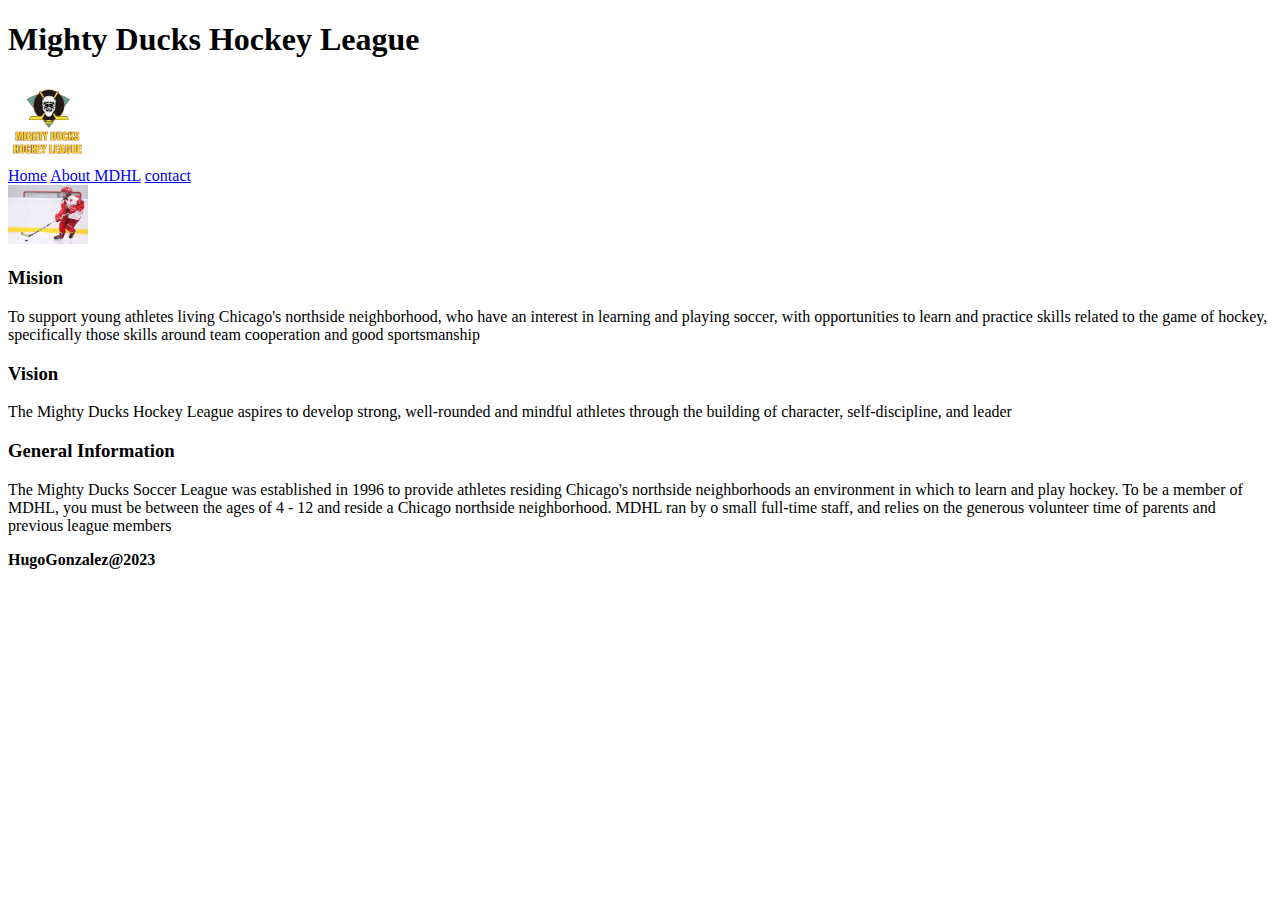
==== acerca.html @ c81a36cb "--version01" ====
<!DOCTYPE html>
<html lang="en">
<head>
    <meta charset="UTF-8">
    <meta http-equiv="X-UA-Compatible" content="IE=edge">
    <meta name="viewport" content="width=device-width, initial-scale=1.0">
    <title>About MDHL</title>
</head>
<body>
    <header>
        <h1>Mighty Ducks Hockey League</h1>
        <img src="./img/LogoMightyducks-01.png" alt="" width="80">
        <nav>
            <a href="./index.html">Home</a>
            <a href="#">About MDHL</a>
            <a href="./contacto.html">contact</a>
        </nav>
    </header>
    <main>
        <div>
            <img src="./img/hockey2.jpg" alt="" width="80">
           </div>
    
        <section>
            <article>
                <h3>Mision</h3>
                <p>To support young athletes living Chicago's northside neighborhood, who have an interest in
                    learning and playing soccer, with opportunities to learn and practice skills related to the game of
                    hockey, specifically those skills around team cooperation and good sportsmanship</p>
            </article>
            <article>
                <h3>Vision</h3>
                <p>The Mighty Ducks Hockey League aspires to develop strong, well-rounded and mindful athletes
                    through the building of character, self-discipline, and leader</p>
            </article>
            <article>
                <h3>General Information</h3>
                <p>The Mighty Ducks Soccer League was established in 1996 to provide athletes residing
                    Chicago's northside neighborhoods an environment in which to learn and play hockey. To be a
                    member of MDHL, you must be between the ages of 4 - 12 and reside a Chicago northside
                    neighborhood. MDHL ran by o small full-time staff, and relies on the generous volunteer time of
                    parents and previous league members</p>
            </article>
        </section>
    </main>
    <footer>
        <p><b>HugoGonzalez@2023</b></p>
    </footer>
</body>
</html>
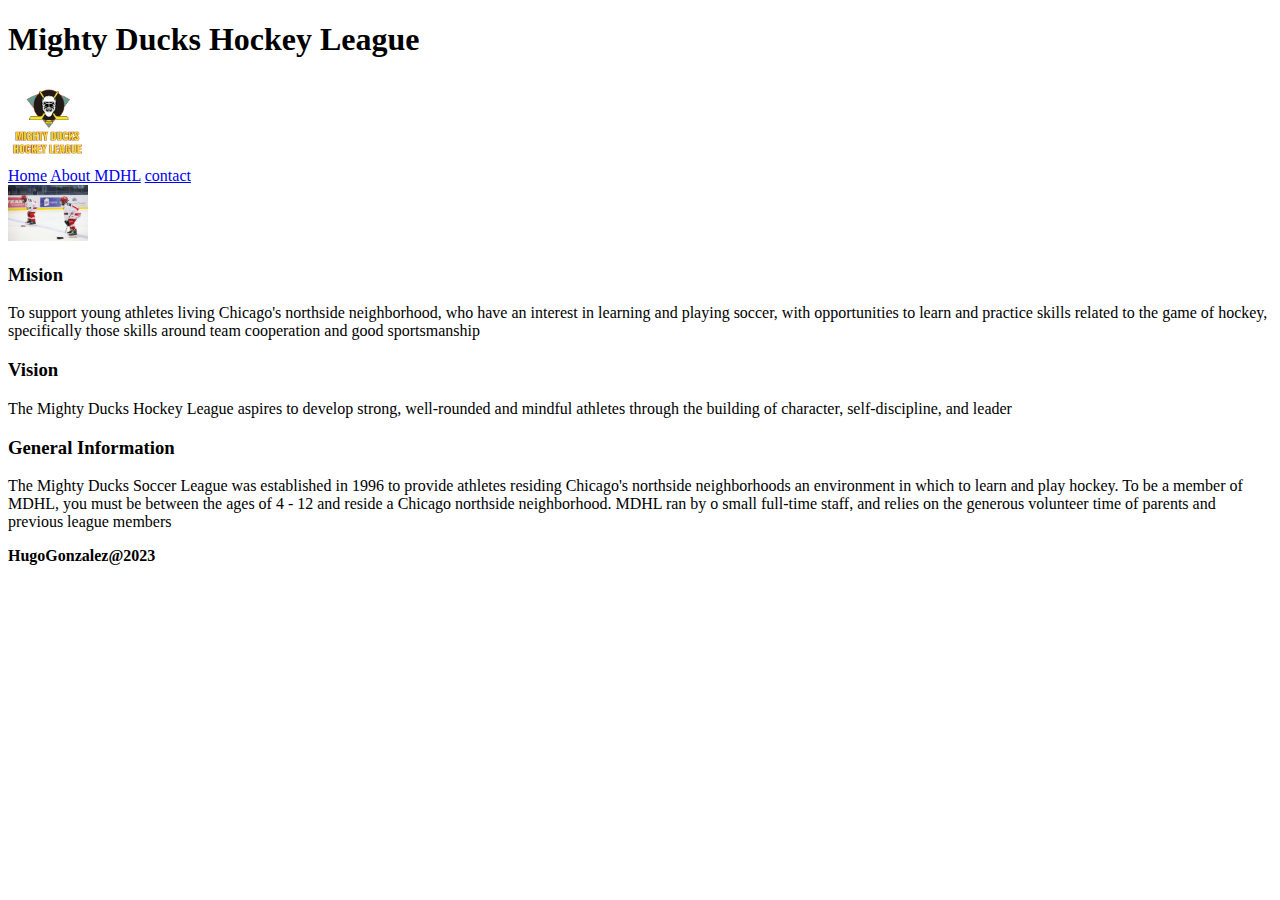
==== commit c31c4ab7: "Ruta imagen2 ./acerca.html" ====
--- a/acerca.html
+++ b/acerca.html
@@ -18,8 +18,8 @@
     </header>
     <main>
         <div>
-            <img src="./img/hockey2.jpg" alt="" width="80">
-           </div>
+            <img src="./img/hockey3.jpg" alt="" width="80">
+        </div>
     
         <section>
             <article>
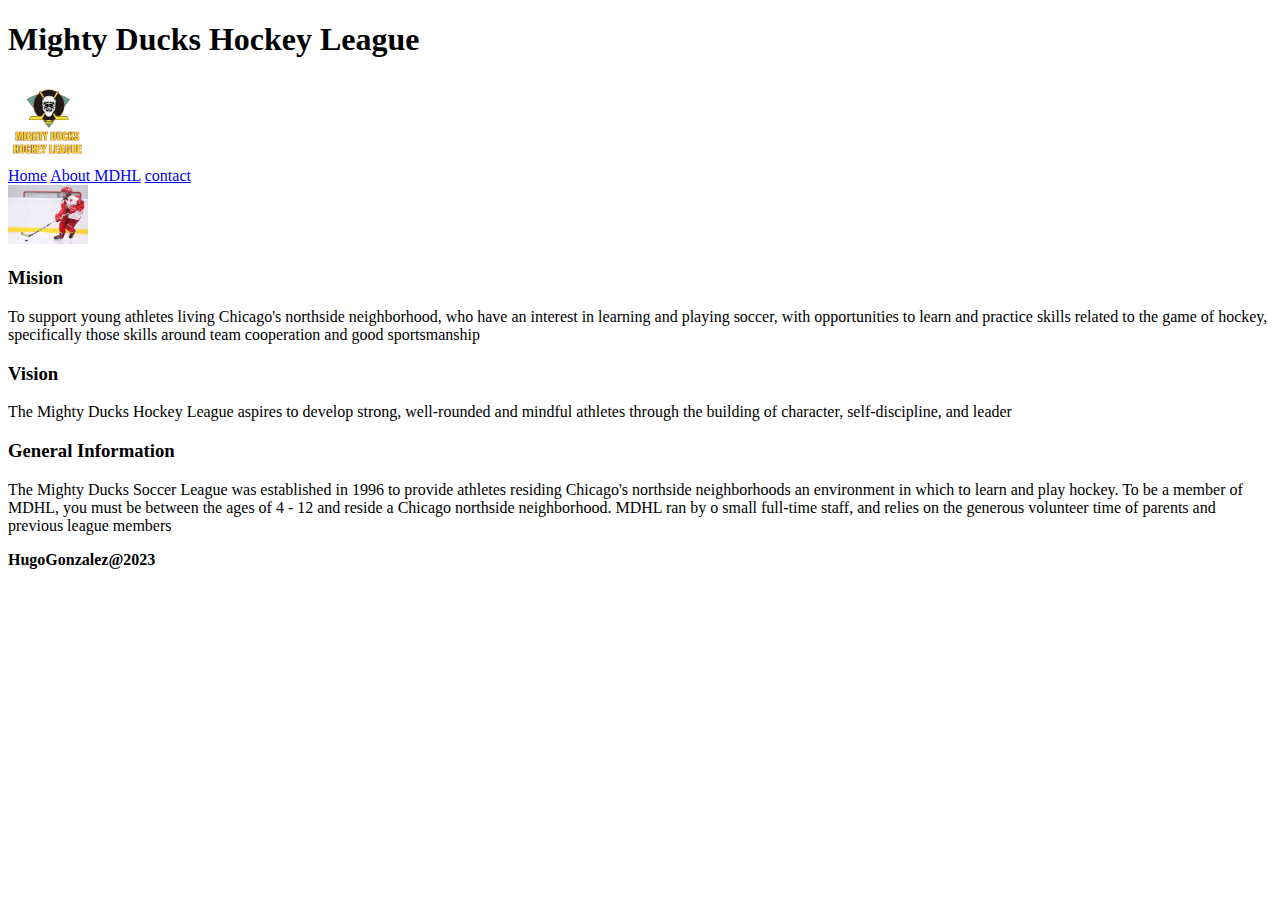
==== commit 5c2c112e: "Modificacion ruta img" ====
--- a/acerca.html
+++ b/acerca.html
@@ -18,7 +18,7 @@
     </header>
     <main>
         <div>
-            <img src="./img/hockey3.jpg" alt="" width="80">
+            <img src="./img/hockey2.jpg" alt="" width="80">
         </div>
     
         <section>
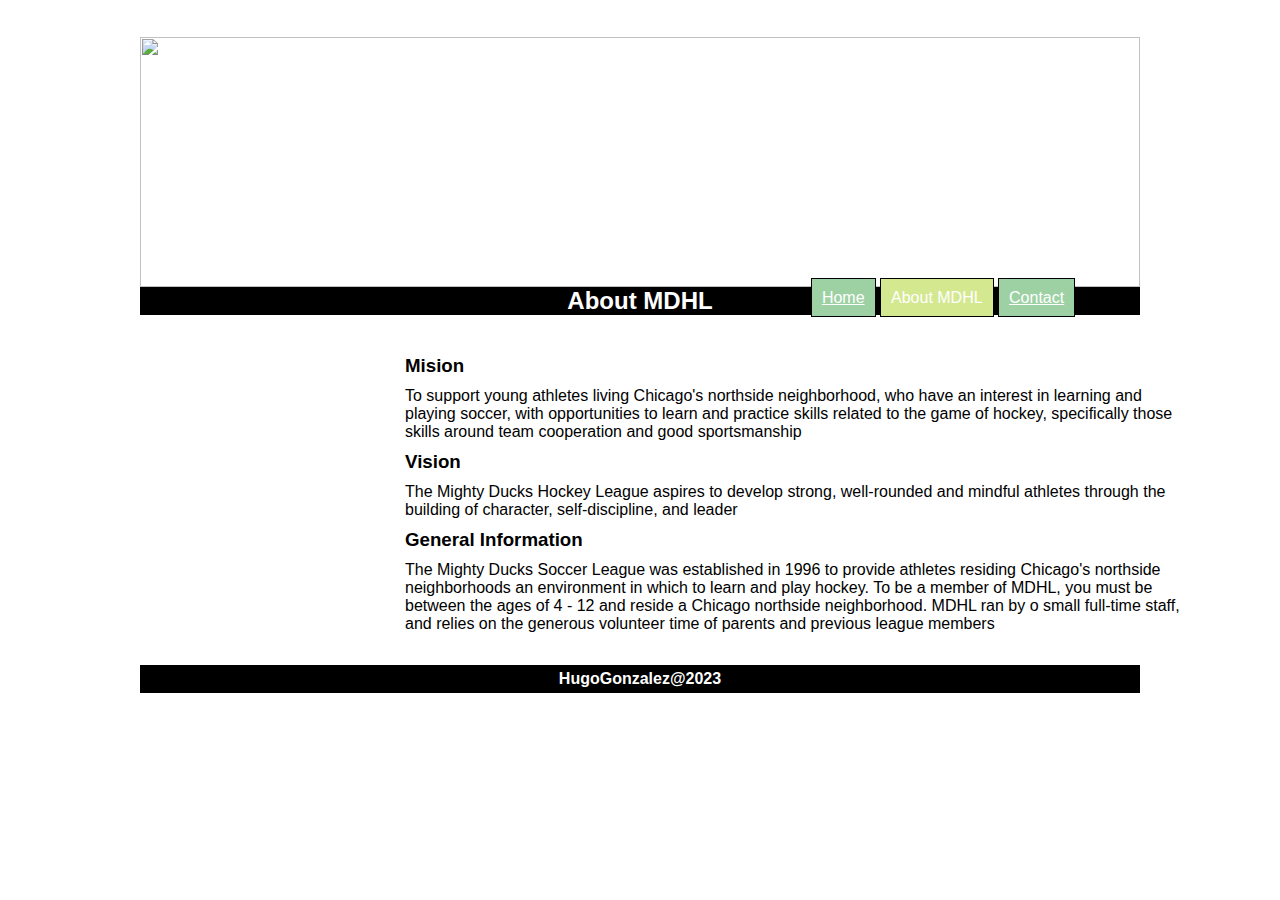
==== commit 79113f96: "style02 version01" ====
--- a/acerca.html
+++ b/acerca.html
@@ -4,24 +4,39 @@
     <meta charset="UTF-8">
     <meta http-equiv="X-UA-Compatible" content="IE=edge">
     <meta name="viewport" content="width=device-width, initial-scale=1.0">
+    <!-- <link rel="stylesheet" href="./assets/styles/style00.css"> -->
+    <!-- <link rel="stylesheet" href="./assets/styles/style01.css"> -->
+    <link rel="stylesheet" href="./assets/styles/style02.css">
+
     <title>About MDHL</title>
 </head>
 <body>
     <header>
         <h1>Mighty Ducks Hockey League</h1>
-        <img src="./img/LogoMightyducks-01.png" alt="" width="80">
-        <nav>
+        <!--<img src="./assets/img/LogoMightyducks-01.png" alt="" width="80">-->
+        <!-- <img class="img_header"src="./assets/img/design1_image1.jpg" alt=""> -->
+        <img class="img_header"src="./assets/img/design1_image2.jpg" alt="">
+        <!--<nav>
             <a href="./index.html">Home</a>
             <a href="#">About MDHL</a>
             <a href="./contacto.html">contact</a>
-        </nav>
+        </nav>-->
+        <h2>About MDHL</h2>
+        <img class="logo" src="./assets/img/LogoMightyducks-01.png" alt="" width="100">
     </header>
-    <main>
-        <div>
-            <img src="./img/hockey2.jpg" alt="" width="80">
+    <main class="contenedor">
+        <div class="contenedor_nav">
+            <nav>
+                <a href="./index.html">Home</a>
+                <a class="active" href="#">About MDHL</a>
+                <a href="./contacto.html">Contact</a>
+            </nav>
         </div>
+        <!--<div>
+            <img src="./assets/img/hockey2.jpg" alt="" width="80">
+        </div>-->
     
-        <section>
+        <section class="texto">
             <article>
                 <h3>Mision</h3>
                 <p>To support young athletes living Chicago's northside neighborhood, who have an interest in
--- a/assets/styles/style01.css
+++ b/assets/styles/style01.css
@@ -0,0 +1,86 @@
+*{
+    padding: 0;
+    margin: 0;
+    box-sizing: border-box;
+    font-family: Arial, Helvetica, sans-serif;
+}
+header h1 {
+    position: relative;
+    top: 5px;
+    left: 15%;
+}
+header h2{
+    margin: auto;
+    width: 1000px;
+    background-color: black;
+    color: white;
+    text-align: center;
+}
+.img_header {
+    display: block;
+    margin: auto;
+    width: 1000px;
+    height: 250px;
+}
+.logo{
+    position: absolute;
+    top: 350px;
+    left: 250px;
+}
+.contenedor {
+    display: block;
+    margin: auto;
+    width: 1000px;
+    height: 350px;
+}
+.contenedor_nav {
+    display: inline-block;
+    margin: auto;
+    /* width: 100px; */
+    /* border: 1px solid rgb(253, 4, 4); */
+    position: absolute;
+    top: 30px;
+    right: 15%;
+
+    
+}
+nav a {
+/*     display:block; */
+    margin: auto;
+    background-color: rgb(157, 194, 209);
+    color: white;
+    border: 1px solid black;
+}
+
+a {
+    padding: 10px;
+    
+}
+.active {
+    text-decoration: none;
+    background-color: rgb(143, 232, 143);
+  }
+h3, p{
+    padding: 5px;
+}
+.texto {
+    display: inline-block;
+    margin: auto;
+    width: 800px;
+    position: absolute;
+    top: 350px;
+    left: 400px;
+    /*height: 300px;*/
+    /*border: 1px solid black;*/
+    /*padding-right: 500px;*/
+    /*background-color: orange;
+    /*color: white;
+    text-align: center;*/
+}
+footer{
+    margin: auto;
+    width: 1000px;
+    background-color: black;
+    color: white;
+    text-align: center;
+}--- a/assets/styles/style02.css
+++ b/assets/styles/style02.css
@@ -0,0 +1,87 @@
+*{
+    padding: 0;
+    margin: 0;
+    box-sizing: border-box;
+    font-family: Arial, Helvetica, sans-serif;
+}
+header h1 {
+    position: relative;
+    top: 40px;
+    left: 16%;
+    color: white;
+}
+header h2{
+    margin: auto;
+    width: 1000px;
+    background-color: black;
+    color: white;
+    text-align: center;
+}
+.img_header {
+    display: block;
+    margin: auto;
+    width: 1000px;
+    height: 250px;
+}
+.logo{
+    position: absolute;
+    top: 222px;
+    left: 250px;
+}
+.contenedor {
+    display: block;
+    margin: auto;
+    width: 1000px;
+    height: 350px;
+}
+.contenedor_nav {
+    display: inline-block;
+    margin: auto;
+    /* width: 100px; */
+    /* border: 1px solid rgb(253, 4, 4); */
+    position: absolute;
+    top: 289px;
+    right: 16%;
+
+    
+}
+nav a {
+/*     display:block; */
+    margin: auto;
+    background-color: rgb(157, 209, 163);
+    color: white;
+    border: 1px solid black;
+}
+
+a {
+    padding: 10px;
+    
+}
+.active {
+    text-decoration: none;
+    background-color: rgb(211, 232, 143);
+  }
+h3, p{
+    padding: 5px;
+}
+.texto {
+    display: inline-block;
+    margin: auto;
+    width: 800px;
+    position: absolute;
+    top: 350px;
+    left: 400px;
+    /*height: 300px;*/
+    /*border: 1px solid black;*/
+    /*padding-right: 500px;*/
+    /*background-color: orange;
+    /*color: white;
+    text-align: center;*/
+}
+footer{
+    margin: auto;
+    width: 1000px;
+    background-color: black;
+    color: white;
+    text-align: center;
+}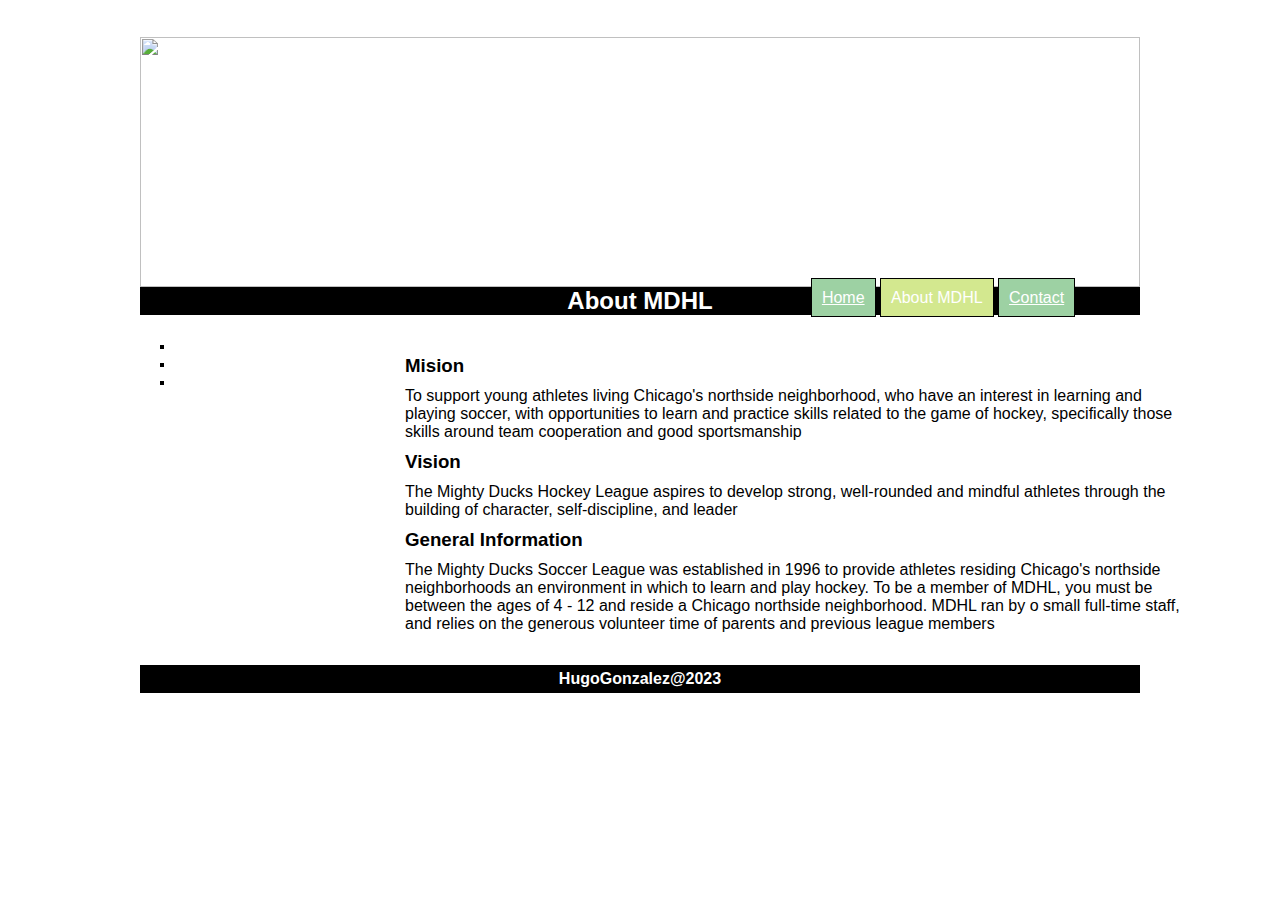
==== commit b498d7ae: "Implementacion Transform-style02.css" ====
--- a/acerca.html
+++ b/acerca.html
@@ -32,6 +32,17 @@
                 <a href="./contacto.html">Contact</a>
             </nav>
         </div>
+        <div class="imagenes">
+            <div>
+              <img src="./assets/img/hockey1.jpg" alt="" width="100" />
+            </div>
+            <div>
+              <img src="./assets/img/hockey2.jpg" alt="" width="100" />
+            </div>
+            <div>
+              <img src="./assets/img/hockey3.jpg" alt="" width="100" />
+            </div>
+          </div>
         <!--<div>
             <img src="./assets/img/hockey2.jpg" alt="" width="80">
         </div>-->
--- a/assets/styles/style02.css
+++ b/assets/styles/style02.css
@@ -60,9 +60,20 @@
 .active {
     text-decoration: none;
     background-color: rgb(211, 232, 143);
-  }
+}
 h3, p{
     padding: 5px;
+}
+.imagenes{
+    display: block;
+    margin: auto;
+    padding: 20px;
+}
+div img:hover{
+    transform: scale(1.5);
+}
+div img {
+    border: 2px solid black;
 }
 .texto {
     display: inline-block;
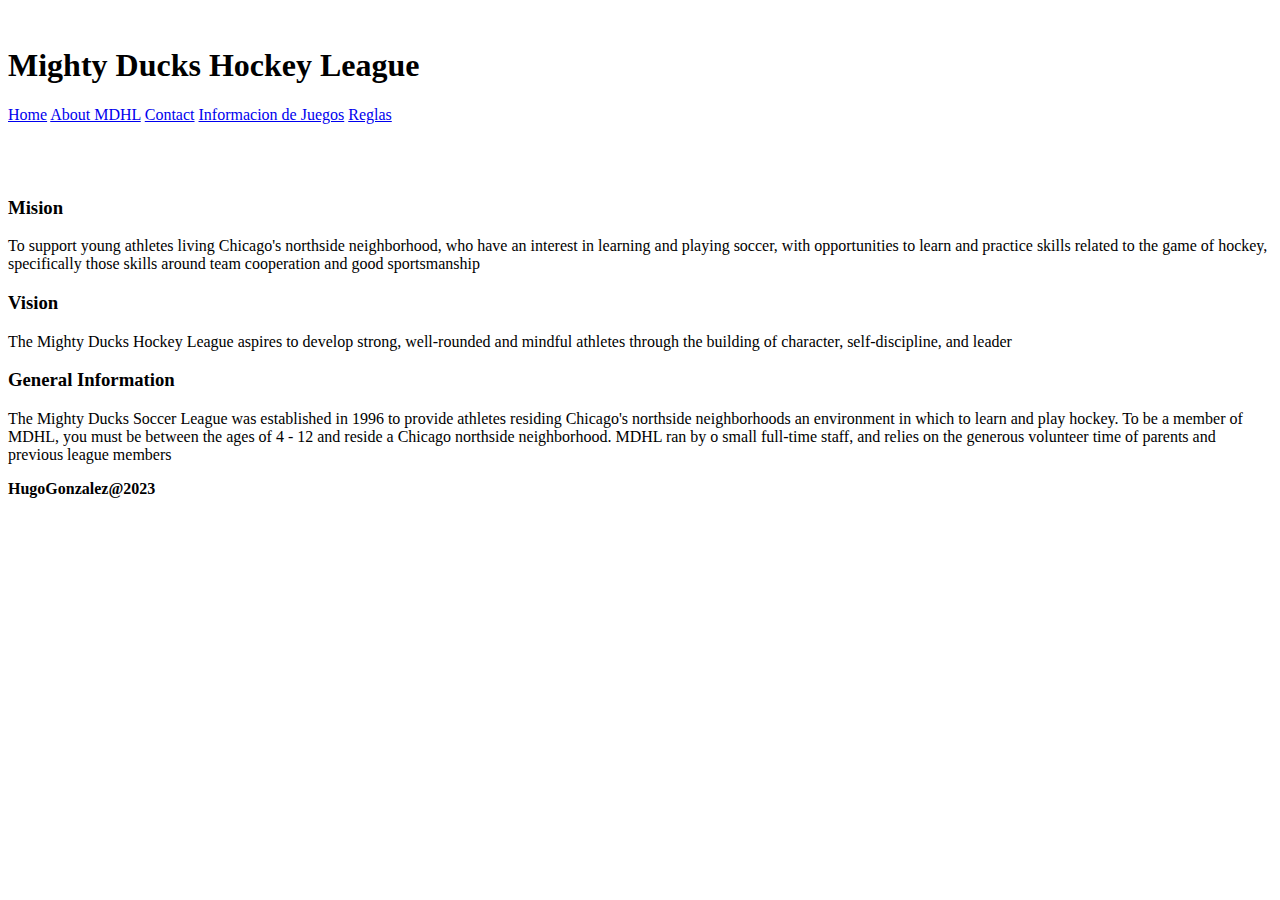
==== commit 4f079283: "3era aproximacion a estilizado" ====
--- a/acerca.html
+++ b/acerca.html
@@ -6,32 +6,32 @@
     <meta name="viewport" content="width=device-width, initial-scale=1.0">
     <!-- <link rel="stylesheet" href="./assets/styles/style00.css"> -->
     <!-- <link rel="stylesheet" href="./assets/styles/style01.css"> -->
-    <link rel="stylesheet" href="./assets/styles/style02.css">
+    <!-- <link rel="stylesheet" href="./assets/styles/style02.css" /> -->
+    <link rel="stylesheet" href="./assets/styles/style03.css" />
 
     <title>About MDHL</title>
 </head>
 <body>
-    <header>
+    <header class="cabecera">
+        <img
+          class="logo"
+          src="./assets/img/LogoMightyducks-01.png"
+          alt=""
+          width="100"
+        />
         <h1>Mighty Ducks Hockey League</h1>
-        <!--<img src="./assets/img/LogoMightyducks-01.png" alt="" width="80">-->
-        <!-- <img class="img_header"src="./assets/img/design1_image1.jpg" alt=""> -->
-        <img class="img_header"src="./assets/img/design1_image2.jpg" alt="">
-        <!--<nav>
+        <div class="contenedor_nav">
+          <nav>
             <a href="./index.html">Home</a>
-            <a href="#">About MDHL</a>
-            <a href="./contacto.html">contact</a>
-        </nav>-->
-        <h2>About MDHL</h2>
-        <img class="logo" src="./assets/img/LogoMightyducks-01.png" alt="" width="100">
-    </header>
+            <a class="active" href="#">About MDHL</a>
+            <a href="./contacto.html">Contact</a>
+            <a href="./informacion_juego.html">Informacion de Juegos</a>
+            <a href="./reglas.html">Reglas</a>
+          </nav>
+        </div>
+      </header>
     <main class="contenedor">
-        <div class="contenedor_nav">
-            <nav>
-                <a href="./index.html">Home</a>
-                <a class="active" href="#">About MDHL</a>
-                <a href="./contacto.html">Contact</a>
-            </nav>
-        </div>
+        
         <div class="imagenes">
             <div>
               <img src="./assets/img/hockey1.jpg" alt="" width="100" />
@@ -47,7 +47,7 @@
             <img src="./assets/img/hockey2.jpg" alt="" width="80">
         </div>-->
     
-        <section class="texto">
+        <div class="texto">
             <article>
                 <h3>Mision</h3>
                 <p>To support young athletes living Chicago's northside neighborhood, who have an interest in
@@ -67,7 +67,7 @@
                     neighborhood. MDHL ran by o small full-time staff, and relies on the generous volunteer time of
                     parents and previous league members</p>
             </article>
-        </section>
+        </div>
     </main>
     <footer>
         <p><b>HugoGonzalez@2023</b></p>
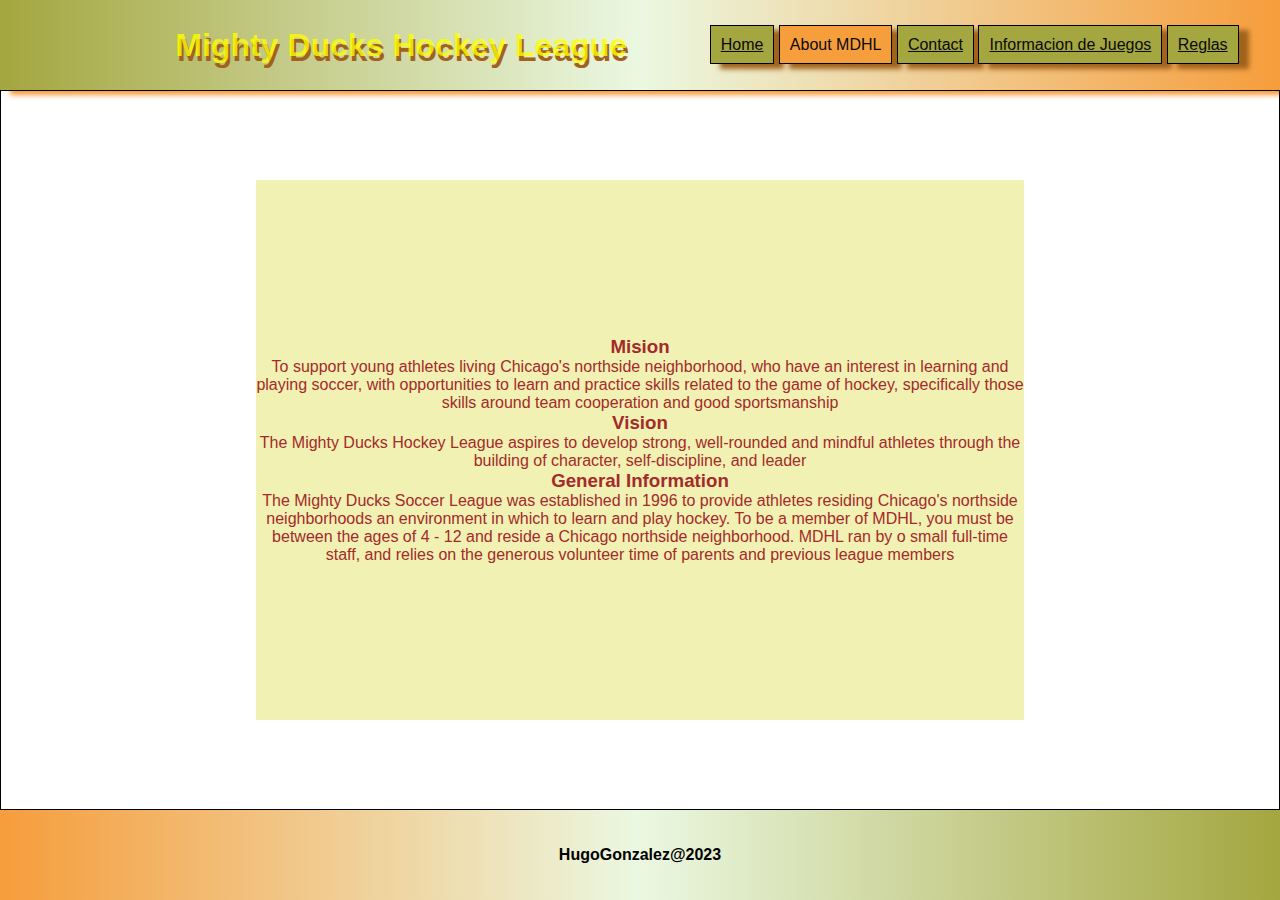
==== commit 4a46b484: "7ma aproximacion a estilizado" ====
--- a/acerca.html
+++ b/acerca.html
@@ -8,7 +8,7 @@
     <!-- <link rel="stylesheet" href="./assets/styles/style01.css"> -->
     <!-- <link rel="stylesheet" href="./assets/styles/style02.css" /> -->
     <link rel="stylesheet" href="./assets/styles/style03.css" />
-
+    <link rel="shortcut icon" href="./assets/img/LogoMightyducks-01.png" type="image/x-icon">
     <title>About MDHL</title>
 </head>
 <body>
@@ -32,7 +32,7 @@
       </header>
     <main class="contenedor">
         
-        <div class="imagenes">
+        <!-- <div class="imagenes">
             <div>
               <img src="./assets/img/hockey1.jpg" alt="" width="100" />
             </div>
@@ -42,7 +42,7 @@
             <div>
               <img src="./assets/img/hockey3.jpg" alt="" width="100" />
             </div>
-          </div>
+          </div> -->
         <!--<div>
             <img src="./assets/img/hockey2.jpg" alt="" width="80">
         </div>-->
@@ -69,7 +69,7 @@
             </article>
         </div>
     </main>
-    <footer>
+    <footer class="pie_pagina">
         <p><b>HugoGonzalez@2023</b></p>
     </footer>
 </body>
--- a/assets/styles/style03.css
+++ b/assets/styles/style03.css
@@ -0,0 +1,120 @@
+*{
+    padding: 0;
+    margin: 0;
+    box-sizing: border-box;
+    font-family: Arial, Helvetica, sans-serif;
+}
+.cabecera{
+    display: flex;
+    height: 10vh;
+    width: 100vw;
+    align-items: center;
+    justify-content: space-around;
+    background: linear-gradient(0.25turn, #a4a63f, #ebf8e1, #f69d3c);
+    box-shadow: 10px 5px 5px #f69d3c;
+}
+.logo {
+    width: 4vw;
+    /* border-radius: 50%; */
+}
+.cabecera h1 {
+    color: rgba(255, 255, 0, 0.794);
+    /* background-color: black; */
+    text-shadow: rgb(160, 98, 28) 2px 5px;
+    /* border: 2px solid red; */
+}
+nav a {
+    margin: auto;
+    background-color: #a4a63f;
+    color: rgb(10, 10, 10);
+    border: 1px solid black;
+    box-shadow: 10px 5px 5px rgb(160, 98, 28);
+}
+a {
+    padding: 10px;
+}
+.active {
+text-decoration: none;
+background-color: #f69d3c;
+}
+/* .img_header{
+    transform: scale(0.1);
+    z-index: -1;
+} */
+.contenedor{
+    display: flex;
+    height: 80vh;
+    width: 100vw;
+    flex-direction:row;
+    flex-wrap: nowrap;
+    /* flex-shrink: 1; */
+    align-items: center;
+    /* align-content: center; */
+    justify-content:center;
+    border: 1px solid black;
+
+}
+
+.imagenes{
+    transform: scale(0.5);
+    /* display: inline-flex;
+    padding: 20px; */
+}
+div img:hover{
+    transform: scale(1.5);
+}
+div img {
+    border: 2px solid black;
+}
+
+.tabla{
+    /* border: 2px solid blueviolet; */
+    text-align: center;
+    /* background-color: beige; */
+    margin: auto;
+    
+}
+caption {
+    /* background-color: beige; */
+    padding-top: 20px;
+}
+.tabla td{
+    margin: 1rem;
+    padding: 1rem;
+}
+/* .tabla tr th{
+    margin: 1rem;
+} */
+
+.texto{
+    height: 60vh;
+    width: 60vw;
+    color: brown;
+    /* opacity: 0.5; */
+    /* border: 1px solid black; */
+    align-content: center;
+    text-align: center;
+    /* align-content: center; */
+    /* margin: 15px; */
+    /* align-items: center;
+    justify-content: center; */
+    /*background-image: url("../img/LogoMightyducks-01.png");*/ /* The image used */
+    background-color: #f0f1b3; /* Used if the image is unavailable */
+    /*background-position: center; /* Center the image */
+    /*background-repeat: no-repeat; /* Do not repeat the image */
+    /*background-size: cover; /* Resize the background image to cover the entire container */
+    /*background-size: 25%;/*  */
+    
+}
+.listas{
+    list-style-position: inside;
+    text-align: center;
+}
+.pie_pagina{
+    display: flex;
+    height: 10vh;
+    width: 100vw;
+    align-items: center;
+    justify-content: center;
+    background: linear-gradient(0.25turn, #f69d3c, #ebf8e1,#a4a63f );
+}
